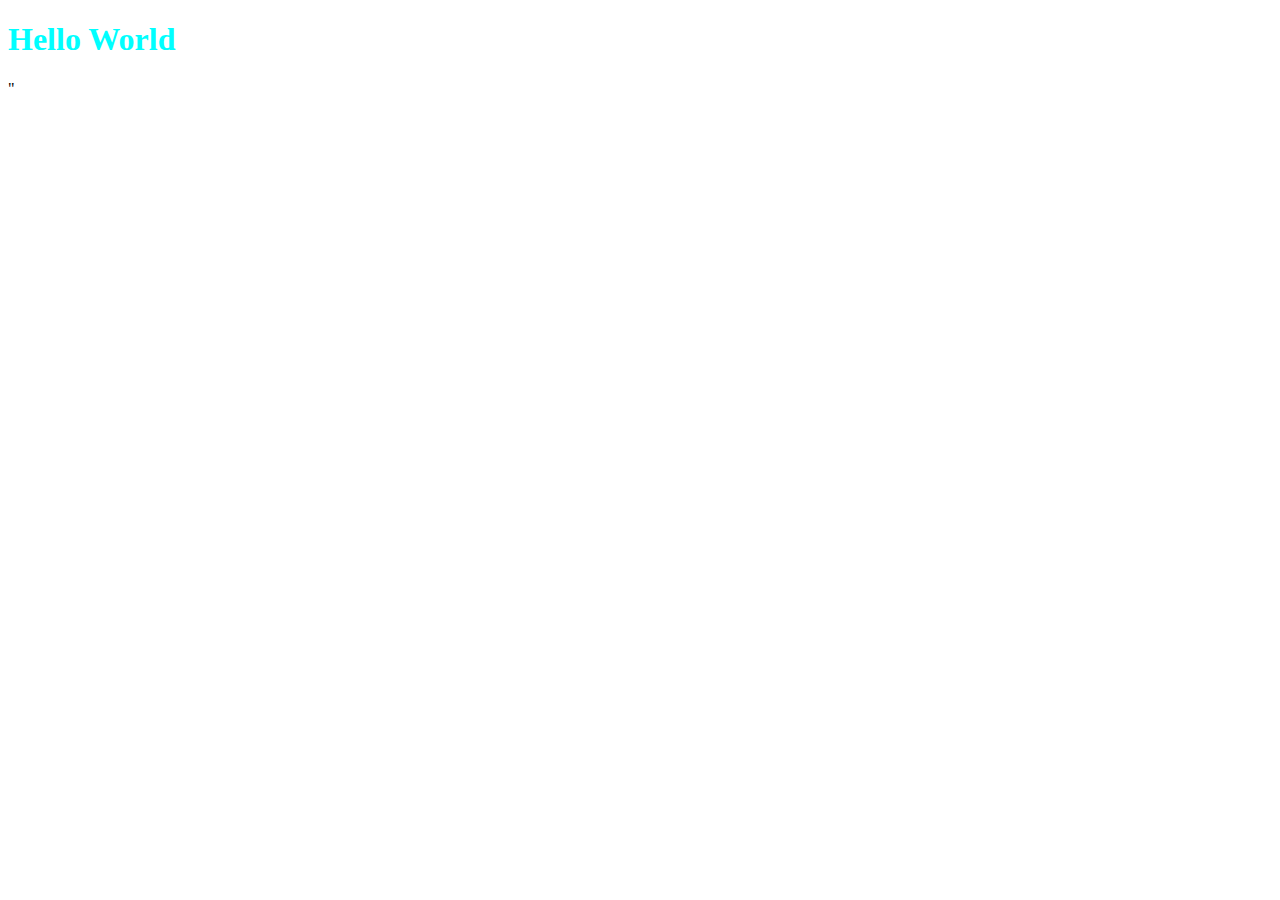
==== Vanilla-Weather-App/index.html @ 71c43717 "Added project folder structure" ====
<!DOCTYPE html>
<html lang="en">

<head>
    <meta charset="UTF-8">
    <meta http-equiv="X-UA-Compatible" content="IE=edge">
    <meta name="viewport" content="width=device-width, initial-scale=1.0">
    <link rel="stylesheet" href="src/style.css" />
    <link href="https://cdn.jsdelivr.net/npm/bootstrap@5.0.2/dist/css/bootstrap.min.css" rel="stylesheet"
        integrity="sha384-EVSTQN3/azprG1Anm3QDgpJLIm9Nao0Yz1ztcQTwFspd3yD65VohhpuuCOmLASjC" crossorigin="anonymous">
    <title>Weather App</title>
</head>

<body>
    <div class"container">
        <h1> Hello World </h1>
    </div>
    <script src="src/app.js">
    </script>"
</body>

</html>
---- Vanilla-Weather-App/src/style.css ----
h1 {
    color:aqua }
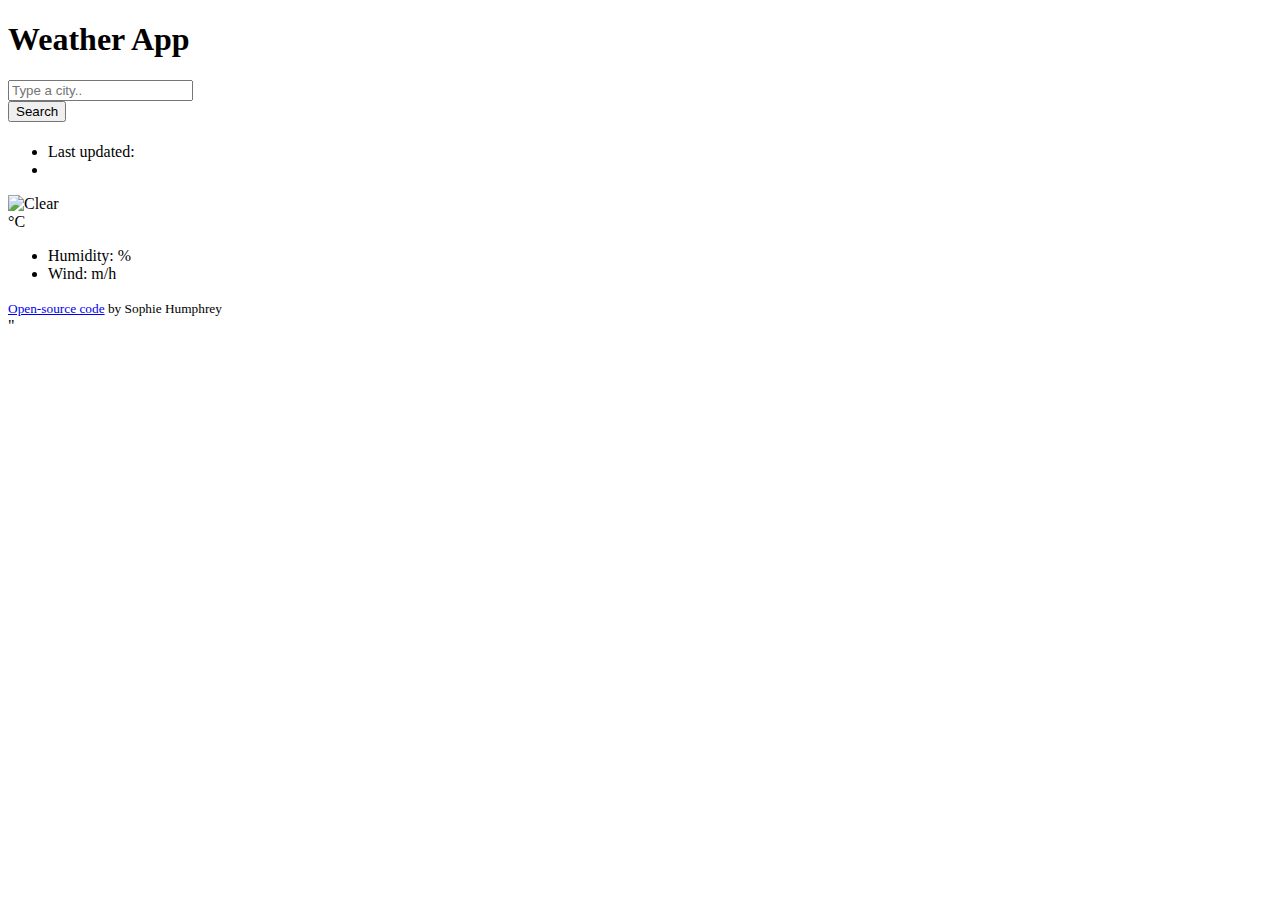
==== commit 7c3093ef: "Updated HTML" ====
--- a/Vanilla-Weather-App/index.html
+++ b/Vanilla-Weather-App/index.html
@@ -12,8 +12,51 @@
 </head>
 
 <body>
-    <div class"container">
-        <h1> Hello World </h1>
+    <div class="container">
+        <h1> Weather App </h1>
+        <div class="weather-app-wrapper">
+            <div class="weather-app">
+                <form id="search-form" class="mb-3">
+                    <div class="row">
+                        <div class="col-9">
+                            <input type="search" placeholder="Type a city.." class="form-control" id="city-input"
+                                autocomplete="off" />
+                        </div>
+                        <div class="col-3">
+                            <input type="submit" value="Search" class="btn btn-primary w-100" />
+                        </div>
+                    </div>
+                </form>
+                <div class="overview">
+                    <h1 id="city"></h1>
+                    <ul>
+                        <li>Last updated: <span id="date"></span></li>
+                        <li id="description"></li>
+                    </ul>
+                </div>
+                <div class="row">
+                    <div class="col-6">
+                        <div class="clearfix weather-temperature">
+                            <img src="" alt="Clear" id="icon" class="float-left" />
+                            <div class="float-left">
+                                <strong id="temperature"></strong><span class="units"> °C</span>
+                            </div>
+                        </div>
+                    </div>
+                    <div class="col-6">
+                        <ul>
+                            <li>Humidity: <span id="humidity"></span>%</li>
+                            <li>Wind: <span id="wind"></span> m/h</li>
+                        </ul>
+                    </div>
+                </div>
+                <div class="weather-forecast" id="forecast"></div>
+            </div>
+            <small>
+                <a href="https://github.com/SophieH8221/Final-Weather-App" target="_blank">Open-source code</a>
+                by Sophie Humphrey
+            </small>
+        </div>
     </div>
     <script src="src/app.js">
     </script>"
--- a/Vanilla-Weather-App/src/style.css
+++ b/Vanilla-Weather-App/src/style.css
@@ -1,2 +1,111 @@
-h1 {
-    color:aqua }+.Weather {
+  font-family: "Cerebri-Sans", Helvetica, Arial, sans-serif;
+  background: white;
+  border-radius: 16px;
+  box-shadow: 0px 30px 50px rgba(65, 50, 100, 0.08);
+  padding: 40px;
+  color: rgb(135, 135, 135);
+}
+
+.Weather .logo {
+  max-width: 150px;
+  display: block;
+}
+
+.Weather form {
+  margin-top: 40px;
+  border-bottom: 1px solid #f9f7fe;
+  padding-bottom: 30px;
+}
+
+.Weather .search-input {
+  background: #f9f7fe;
+  border: none;
+  padding: 15px 20px;
+  display: inline-block;
+  border-radius: 6px;
+  color: rgba(39, 33, 66, 0.4);
+  font-size: 16px;
+  height: 50px;
+  line-height: 20px;
+}
+
+.Weather .btn {
+  background: #885df1;
+  font-weight: bold;
+  font-size: 16px;
+  padding: 15px 0;
+  border: none;
+  height: 50px;
+}
+
+.Weather .search-input::placeholder {
+  line-height: 20px;
+  color: rgba(39, 33, 66, 0.4);
+}
+
+.Weather h1 {
+  margin: 20px 0 10px 0;
+  line-height: 29px;
+  font-weight: bold;
+  font-size: 38px;
+  line-height: 48px;
+
+  color: #272142;
+}
+
+.Weather ul {
+  margin: 0;
+  padding: 0;
+}
+
+.Weather li {
+  font-weight: 500;
+  margin-bottom: 5px;
+  color: rgba(39, 33, 66, 0.4);
+  font-size: 16px;
+  line-height: 20px;
+  list-style: none;
+}
+
+.Weather li strong {
+  color: #f65282;
+  font-weight: normal;
+}
+
+.Weather .temperature {
+  font-weight: bold;
+  color: rgb(33, 33, 33);
+  margin-left: 5px;
+  font-weight: 400;
+  margin-left: 10px;
+  font-weight: bold;
+  font-size: 80px;
+  line-height: 1;
+}
+
+.Weather canvas {
+  margin: 10px 0;
+}
+
+.Weather .unit {
+  color: rgb(33, 33, 33);
+  font-size: 28px;
+  line-height: 36px;
+  font-weight: normal;
+  position: relative;
+  line-height: 1;
+  top: -34px;
+}
+
+.Weather footer {
+  font-size: 14px;
+  margin-top: 40px;
+  line-height: 18px;
+  text-align: center;
+  color: rgba(39, 33, 66, 0.4);
+}
+
+.Weather footer a {
+  color: #885df1;
+}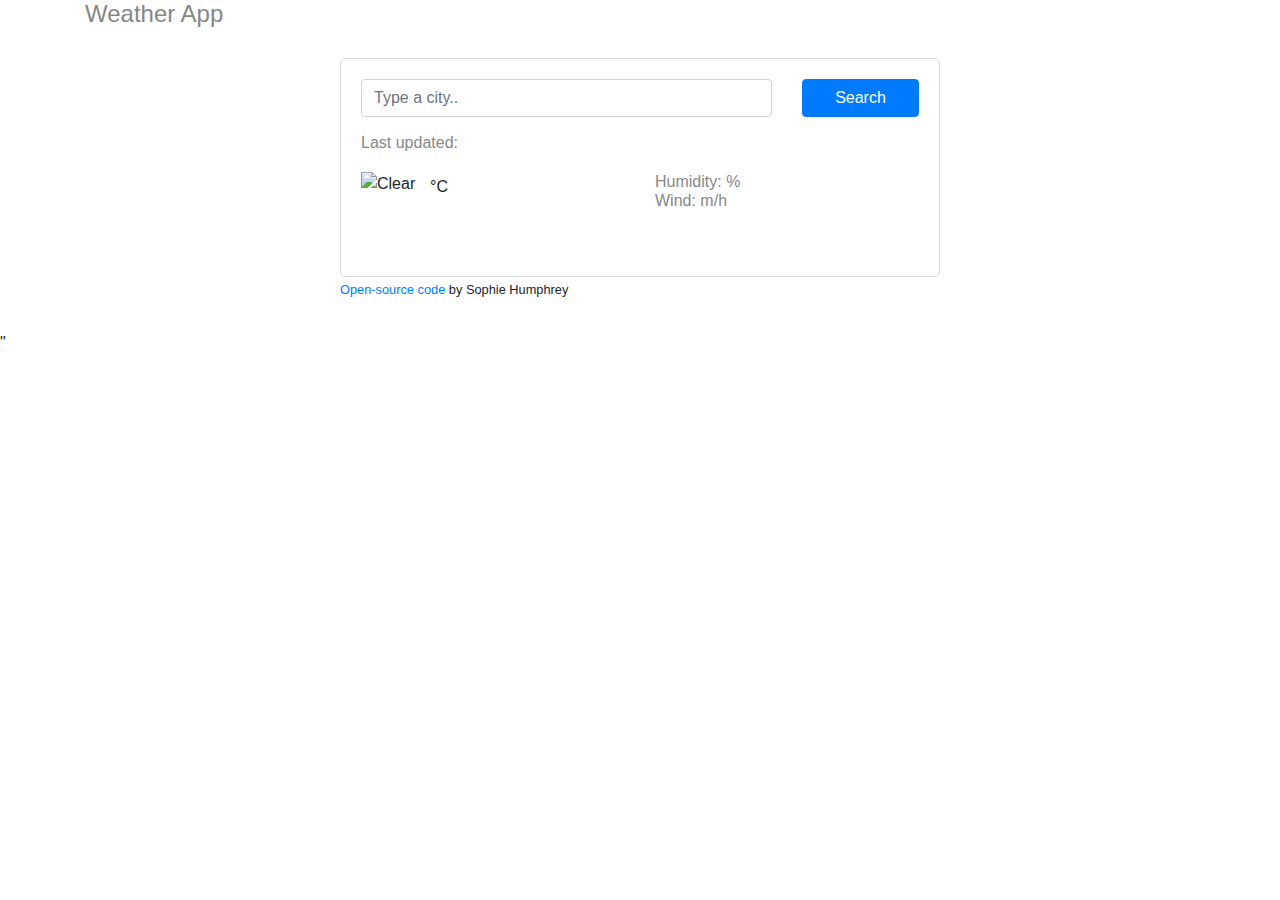
==== commit 1a75769a: "Updated Header" ====
--- a/Vanilla-Weather-App/index.html
+++ b/Vanilla-Weather-App/index.html
@@ -2,14 +2,15 @@
 <html lang="en">
 
 <head>
-    <meta charset="UTF-8">
-    <meta http-equiv="X-UA-Compatible" content="IE=edge">
-    <meta name="viewport" content="width=device-width, initial-scale=1.0">
+    <meta charset="UTF-8" />
+    <meta name="viewport" content="width=device-width, initial-scale=1.0" />
+    <meta http-equiv="X-UA-Compatible" content="ie=edge" />
+    <link rel="stylesheet" href="https://stackpath.bootstrapcdn.com/bootstrap/4.3.1/css/bootstrap.min.css"
+        integrity="sha384-ggOyR0iXCbMQv3Xipma34MD+dH/1fQ784/j6cY/iJTQUOhcWr7x9JvoRxT2MZw1T" crossorigin="anonymous" />
+    <script src="https://unpkg.com/axios/dist/axios.min.js"></script>
+
     <link rel="stylesheet" href="src/style.css" />
-    <link href="https://cdn.jsdelivr.net/npm/bootstrap@5.0.2/dist/css/bootstrap.min.css" rel="stylesheet"
-        integrity="sha384-EVSTQN3/azprG1Anm3QDgpJLIm9Nao0Yz1ztcQTwFspd3yD65VohhpuuCOmLASjC" crossorigin="anonymous">
     <title>Weather App</title>
-</head>
 
 <body>
     <div class="container">
--- a/Vanilla-Weather-App/src/style.css
+++ b/Vanilla-Weather-App/src/style.css
@@ -1,111 +1,93 @@
-.Weather {
-  font-family: "Cerebri-Sans", Helvetica, Arial, sans-serif;
-  background: white;
-  border-radius: 16px;
-  box-shadow: 0px 30px 50px rgba(65, 50, 100, 0.08);
-  padding: 40px;
-  color: rgb(135, 135, 135);
+body {
+  font-family: arial, sans-serif;
 }
 
-.Weather .logo {
-  max-width: 150px;
-  display: block;
+h1 {
+  color: #878787;
+  font-size: 24px;
+  font-weight: 100;
+  line-height: 28px;
+  margin-bottom: 0;
 }
 
-.Weather form {
-  margin-top: 40px;
-  border-bottom: 1px solid #f9f7fe;
-  padding-bottom: 30px;
-}
-
-.Weather .search-input {
-  background: #f9f7fe;
-  border: none;
-  padding: 15px 20px;
-  display: inline-block;
-  border-radius: 6px;
-  color: rgba(39, 33, 66, 0.4);
-  font-size: 16px;
-  height: 50px;
-  line-height: 20px;
-}
-
-.Weather .btn {
-  background: #885df1;
-  font-weight: bold;
-  font-size: 16px;
-  padding: 15px 0;
-  border: none;
-  height: 50px;
-}
-
-.Weather .search-input::placeholder {
-  line-height: 20px;
-  color: rgba(39, 33, 66, 0.4);
-}
-
-.Weather h1 {
-  margin: 20px 0 10px 0;
-  line-height: 29px;
-  font-weight: bold;
-  font-size: 38px;
-  line-height: 48px;
-
-  color: #272142;
-}
-
-.Weather ul {
+ul {
   margin: 0;
   padding: 0;
 }
 
-.Weather li {
-  font-weight: 500;
-  margin-bottom: 5px;
-  color: rgba(39, 33, 66, 0.4);
+li {
+  list-style: none;
+  margin: 0;
+  padding: 0;
+
+  color: rgb(135, 135, 135);
   font-size: 16px;
-  line-height: 20px;
-  list-style: none;
+  font-weight: 100;
+  line-height: 19px;
 }
 
-.Weather li strong {
-  color: #f65282;
-  font-weight: normal;
+li:first-letter {
+  text-transform: capitalize;
 }
 
-.Weather .temperature {
-  font-weight: bold;
-  color: rgb(33, 33, 33);
-  margin-left: 5px;
-  font-weight: 400;
-  margin-left: 10px;
-  font-weight: bold;
-  font-size: 80px;
-  line-height: 1;
+.weather-app-wrapper {
+  max-width: 600px;
+  margin: 30px auto;
 }
 
-.Weather canvas {
-  margin: 10px 0;
+.weather-app {
+  padding: 20px;
+  border: 1px solid #dadde1;
+  border-radius: 5px;
 }
 
-.Weather .unit {
+.overview {
+  margin-bottom: 20px;
+}
+
+.weather-temperature img {
+  margin-right: 5px;
+  height: 64px;
+  width: 64px;
+}
+
+.weather-temperature strong {
   color: rgb(33, 33, 33);
-  font-size: 28px;
-  line-height: 36px;
-  font-weight: normal;
+  font-size: 64px;
+  line-height: 1;
+  font-weight: 400;
+}
+
+.weather-temperature .units {
   position: relative;
-  line-height: 1;
+  font-size: 16px;
   top: -34px;
 }
 
-.Weather footer {
-  font-size: 14px;
-  margin-top: 40px;
-  line-height: 18px;
-  text-align: center;
-  color: rgba(39, 33, 66, 0.4);
+.weather-temperature .active {
+  color: rgb(33, 33, 33);
+  cursor: default;
 }
 
-.Weather footer a {
-  color: #885df1;
+.weather-temperature .active:hover {
+  text-decoration: none;
+}
+
+.weather-forecast {
+  margin-top: 20px;
+  text-align: center;
+  color: #000;
+}
+
+.weather-forecast-date {
+  font-size: 16px;
+  opacity: 0.5;
+}
+
+.weather-forecast-temperature-min {
+  opacity: 0.5;
+}
+
+.weather-forecast-temperatures {
+  font-size: 13px;
 }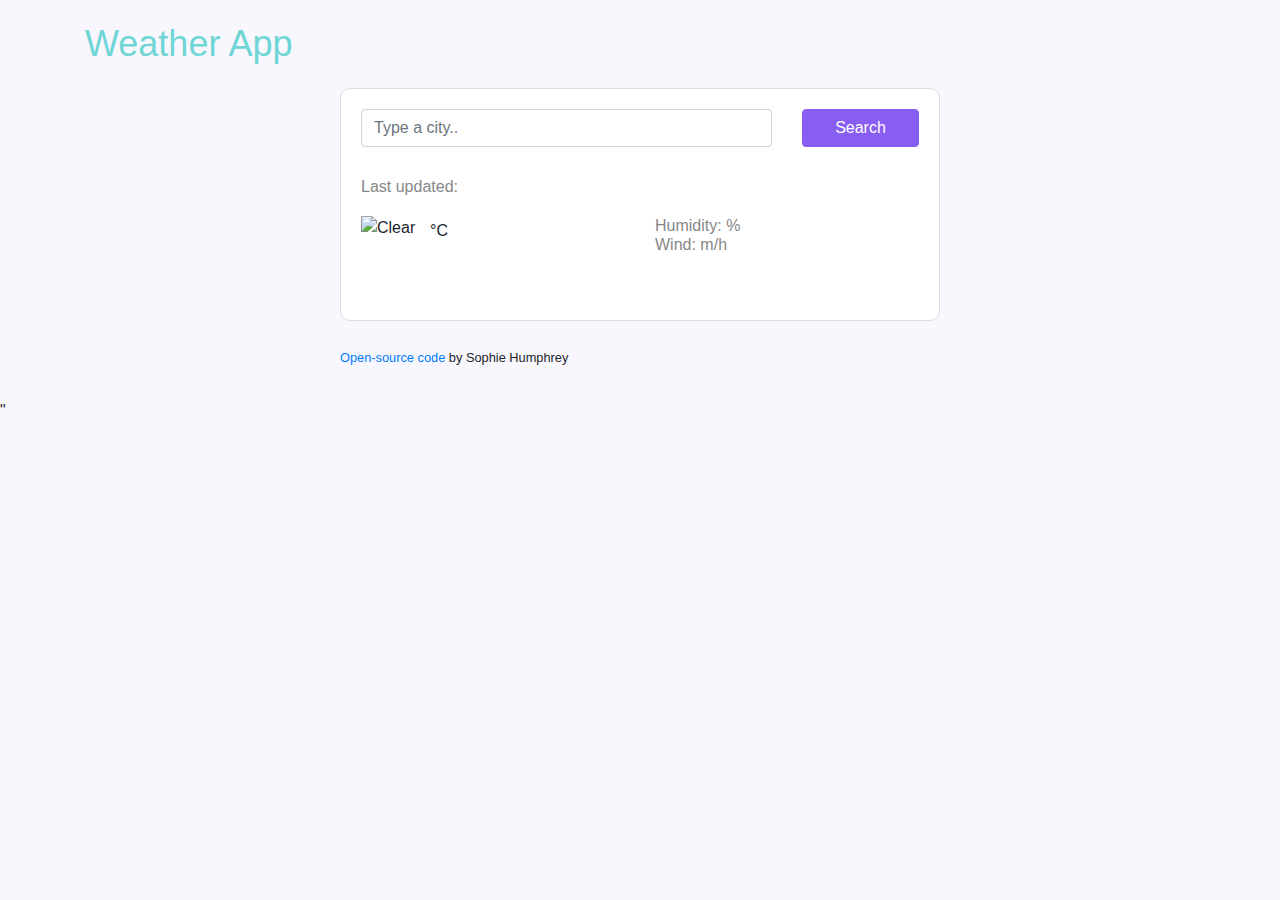
==== commit 779b2b7b: "Updated html" ====
--- a/Vanilla-Weather-App/index.html
+++ b/Vanilla-Weather-App/index.html
@@ -53,6 +53,7 @@
                 </div>
                 <div class="weather-forecast" id="forecast"></div>
             </div>
+            <br>
             <small>
                 <a href="https://github.com/SophieH8221/Final-Weather-App" target="_blank">Open-source code</a>
                 by Sophie Humphrey
--- a/Vanilla-Weather-App/src/style.css
+++ b/Vanilla-Weather-App/src/style.css
@@ -1,12 +1,15 @@
 body {
-  font-family: arial, sans-serif;
+  font-family: 'Trebuchet MS', 'Lucida Sans Unicode', 'Lucida Grande', 'Lucida Sans', Arial, sans-serif ;
+  background-color: #F9F7FE;
+  bac
 }
 
 h1 {
-  color: #878787;
-  font-size: 24px;
+  color: #6FD6D5;
+  font-size: 36px;
   font-weight: 100;
   line-height: 28px;
+  margin-top: 30px;
   margin-bottom: 0;
 }
 
@@ -30,15 +33,22 @@
   text-transform: capitalize;
 }
 
+.btn-primary {
+    color: white;
+    background-color: #885DF1;
+    border-color: #885DF1;
+}
 .weather-app-wrapper {
   max-width: 600px;
   margin: 30px auto;
+
 }
 
 .weather-app {
   padding: 20px;
   border: 1px solid #dadde1;
-  border-radius: 5px;
+  border-radius: 10px;
+  background: white;
 }
 
 .overview {
